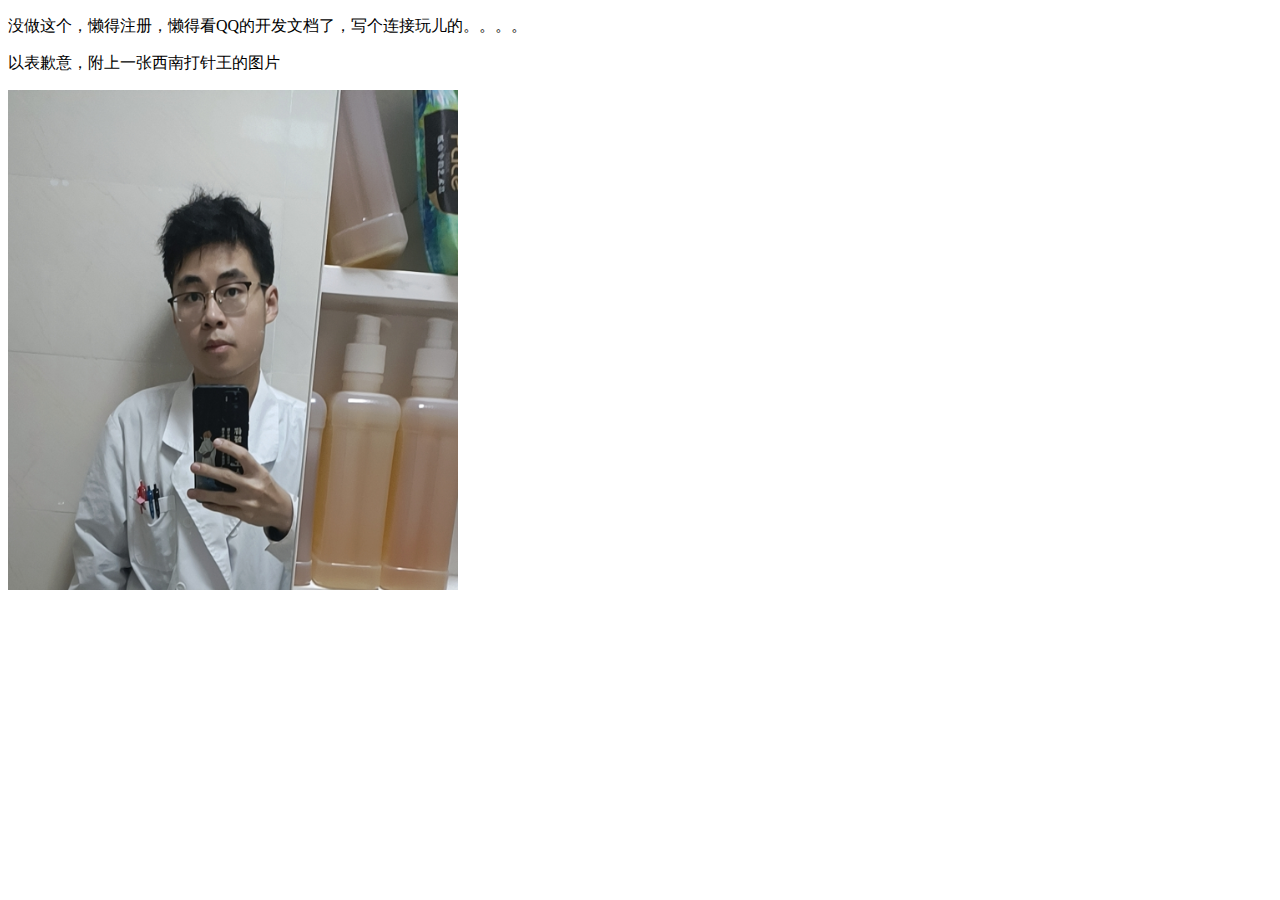
==== templates/A.html @ 5179ba56 "init" ====
<!DOCTYPE html>
<html lang="en">
<head>
    <meta charset="UTF-8">
    <title>。。。</title>
</head>
<body>
    <p>没做这个，懒得注册，懒得看QQ的开发文档了，写个连接玩儿的。。。。</p>
    <p>以表歉意，附上一张西南打针王的图片</p>
<img src="/static/images/西南打针王.jpg"   width="450" height="500" >
</body>
</html>
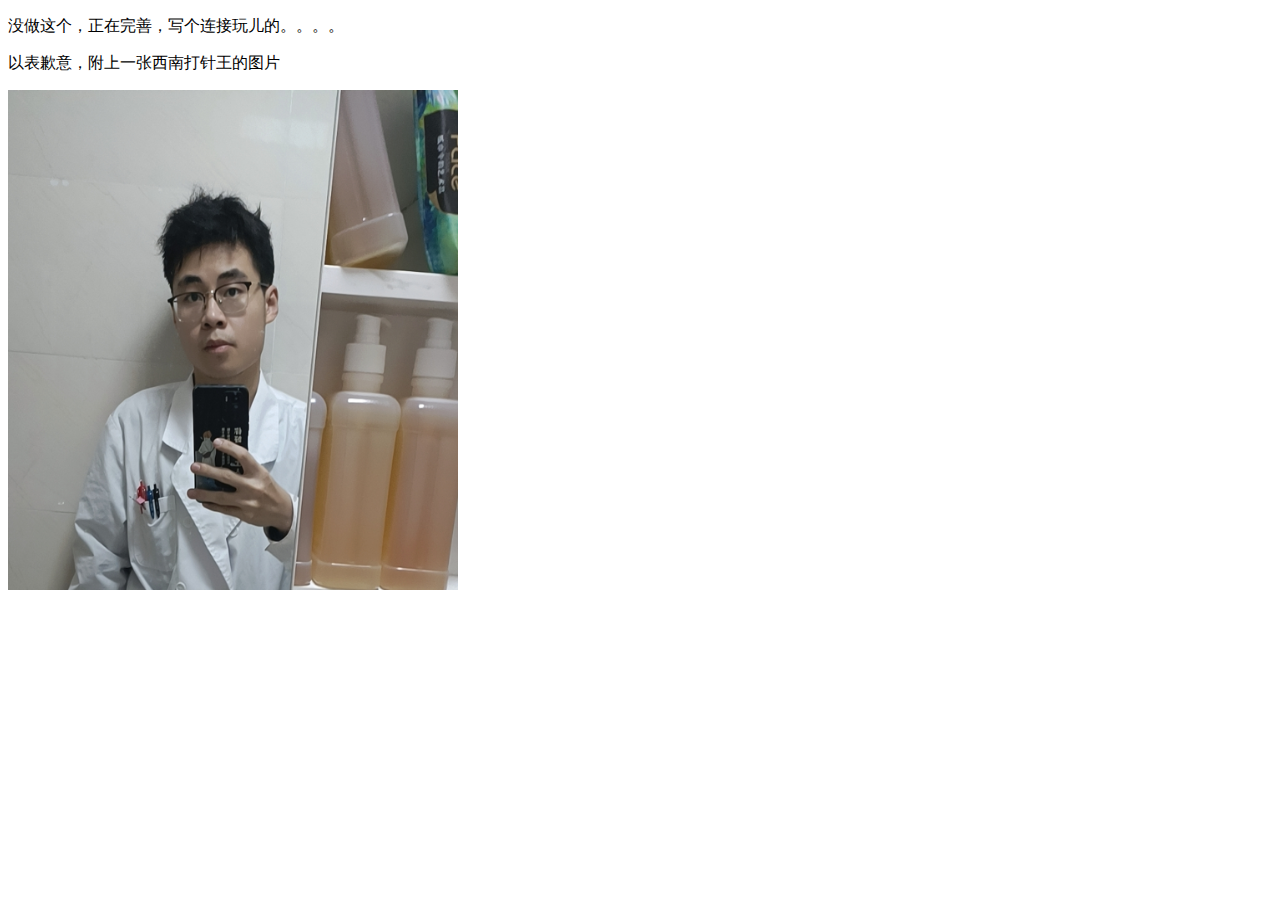
==== commit 43767ce4: "配置文件" ====
--- a/templates/A.html
+++ b/templates/A.html
@@ -5,7 +5,7 @@
     <title>。。。</title>
 </head>
 <body>
-    <p>没做这个，懒得注册，懒得看QQ的开发文档了，写个连接玩儿的。。。。</p>
+    <p>没做这个，正在完善，写个连接玩儿的。。。。</p>
     <p>以表歉意，附上一张西南打针王的图片</p>
 <img src="/static/images/西南打针王.jpg"   width="450" height="500" >
 </body>
